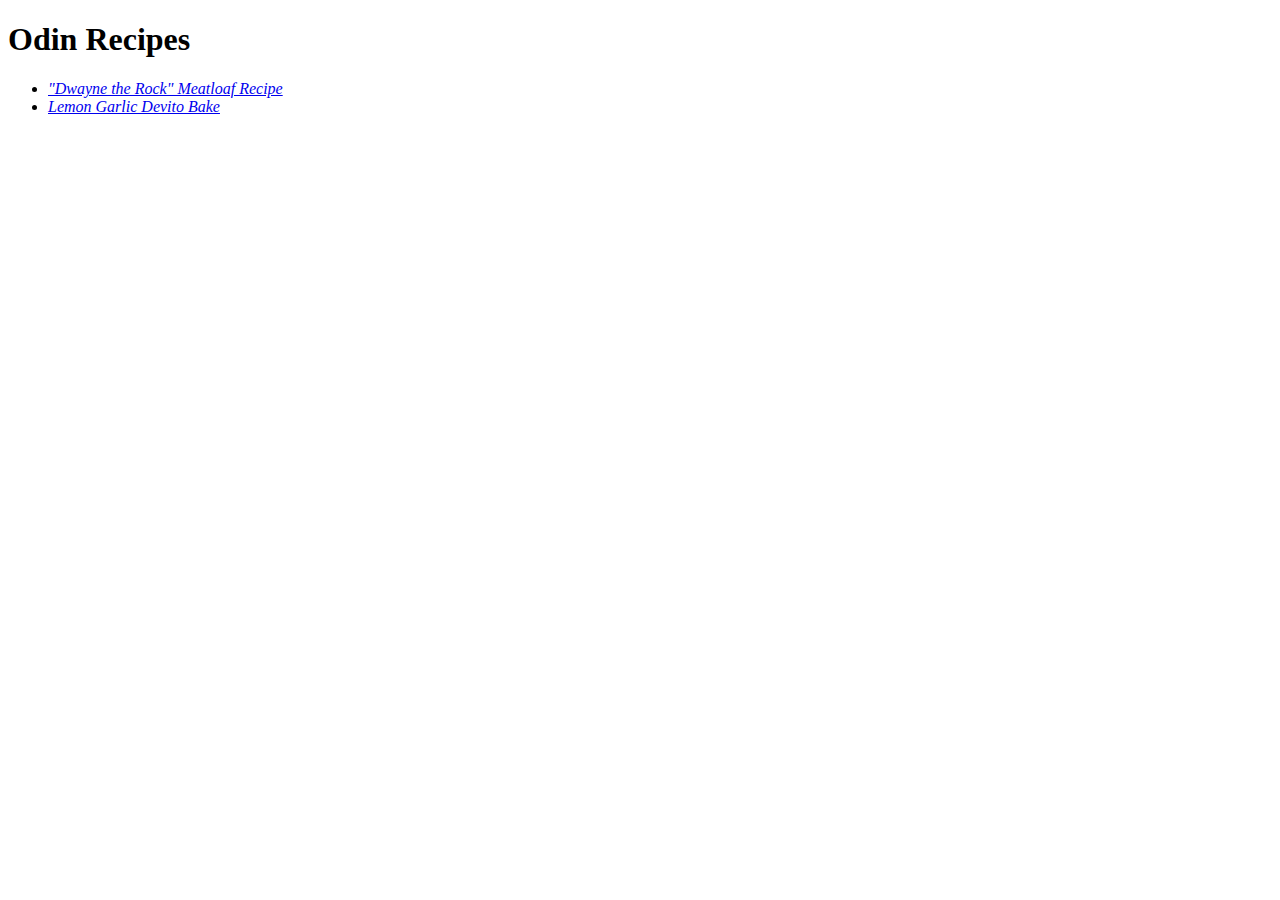
==== index.html @ 5d59fa68 "Initial build out of index.html and linked pages" ====
<!DOCTYPE html>
<html lang="en">
<head>
    <meta charset="UTF-8">
    <meta name="viewport" content="width=device-width, initial-scale=1.0">
    <title>Document</title>
</head>
<body>
    <h1>Odin Recipes</h1>
    <ul>
        <li><a href="./recipes/meatloaf.html"><em>"Dwayne the Rock" Meatloaf Recipe</em></a></li>
        <li><a href="./recipes/meatloaf.html"><em>Lemon Garlic Devito Bake</em></a></li>
    </ul>   
</body>
</html>
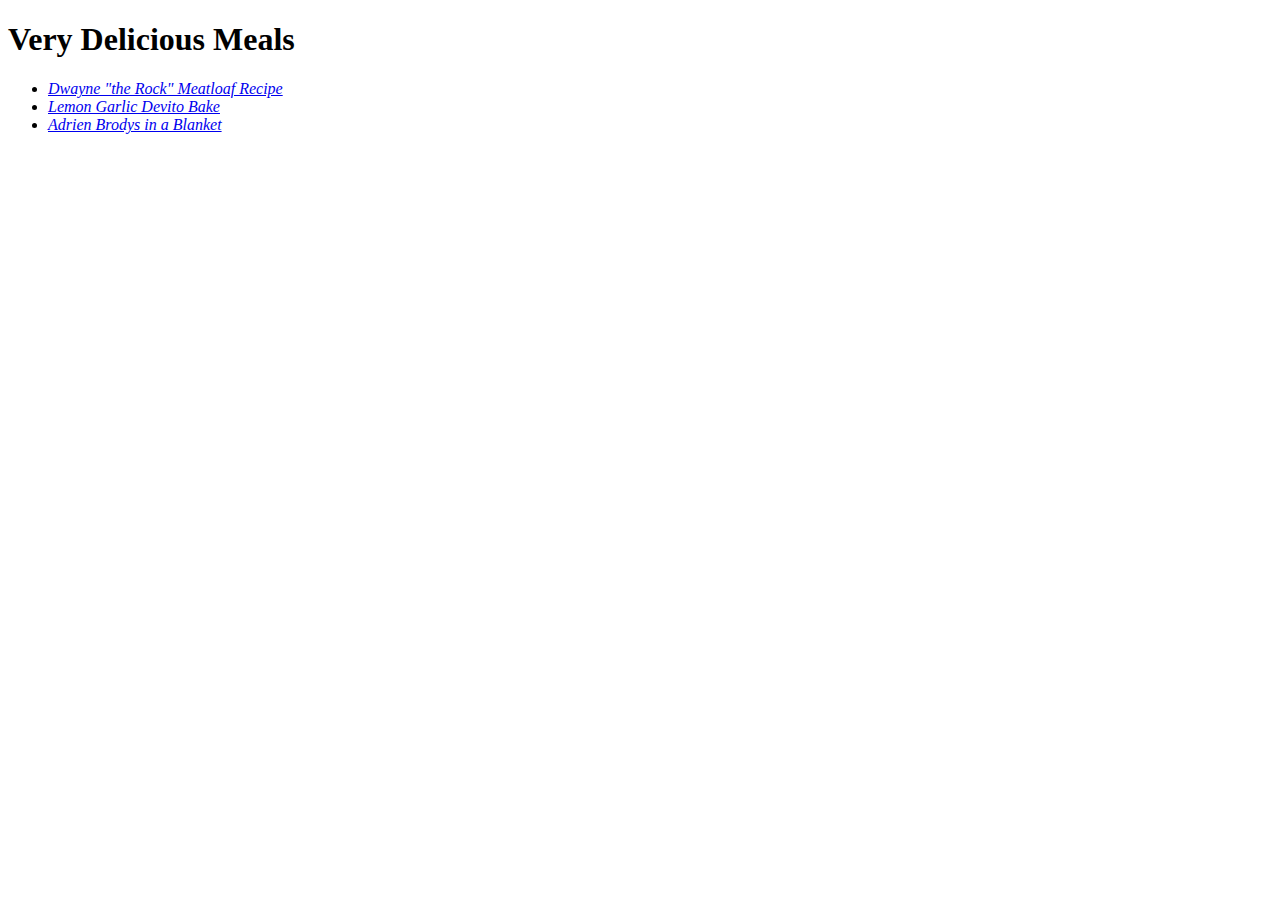
==== commit 554363d8: "Add AdrienBrodyinaBlanket" ====
--- a/index.html
+++ b/index.html
@@ -6,10 +6,11 @@
     <title>Document</title>
 </head>
 <body>
-    <h1>Odin Recipes</h1>
+    <h1>Very Delicious Meals</h1>
     <ul>
-        <li><a href="./recipes/meatloaf.html"><em>"Dwayne the Rock" Meatloaf Recipe</em></a></li>
-        <li><a href="./recipes/meatloaf.html"><em>Lemon Garlic Devito Bake</em></a></li>
+        <li><a href="./recipes/meatloaf.html"><em>Dwayne "the Rock" Meatloaf Recipe</em></a></li>
+        <li><a href="./recipes/lemongarlicdevito.html"><em>Lemon Garlic Devito Bake</em></a></li>
+        <li><a href="./recipes/adrienbrodysinablanket.html"><em>Adrien Brodys in a Blanket</em></a></li>
     </ul>   
 </body>
 </html>